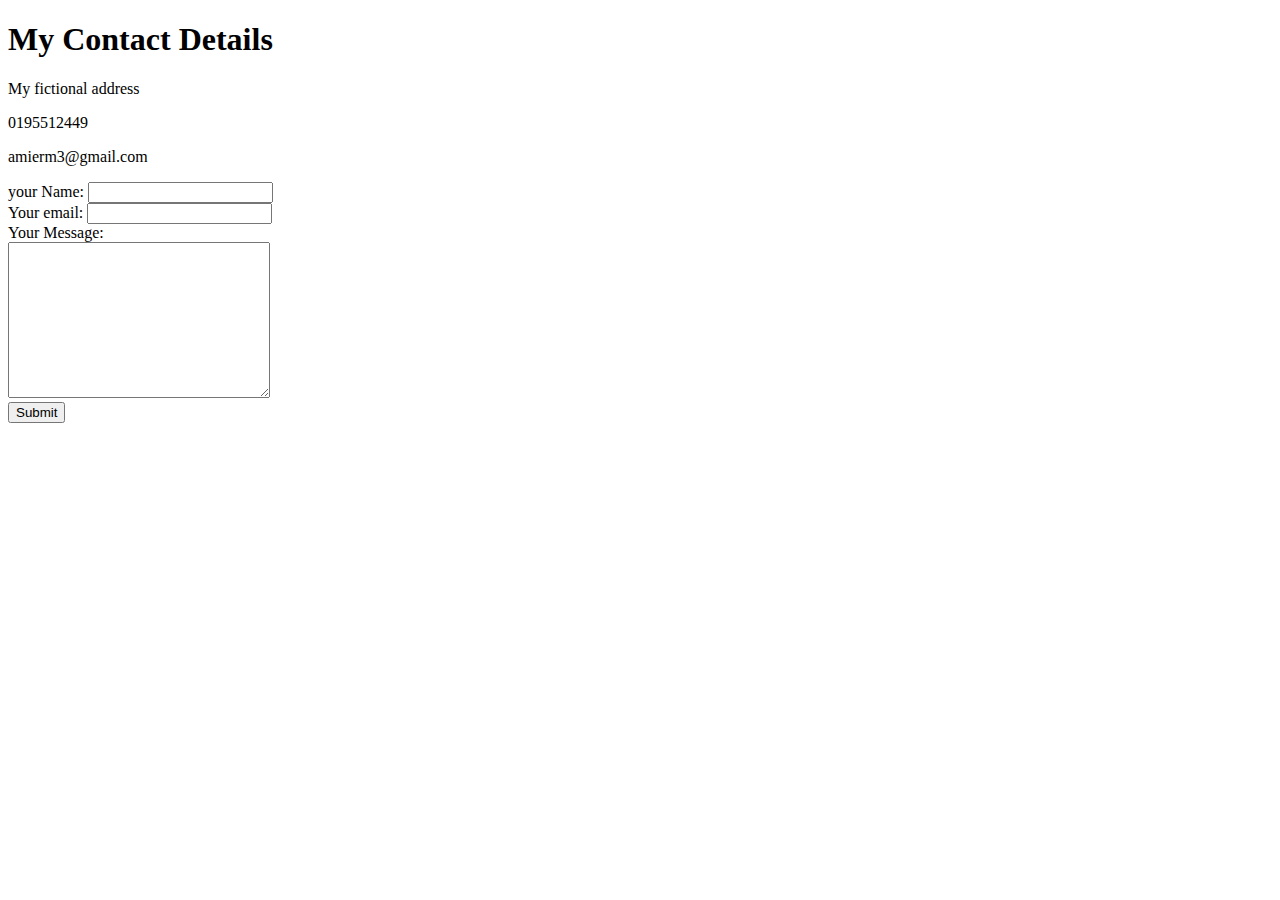
==== contact-me.html @ 285d408e "Add files via upload" ====
<!DOCTYPE html>
<html lang="en" dir="ltr">

<head>
  <meta charset="utf-8">
  <title>Contact me</title>
</head>

<body>
  <h1>My Contact Details</h1>
  <p>My fictional address</p>
  <p>0195512449</p>
  <p>amierm3@gmail.com</p>
  <form action="mailto:info@amiermazlan.com" method="post" enctype="text/plain">
    <label>your Name:</label>
    <input type="text" name="yourName" value=""><br>
    <label>Your email:</label>
    <input type="email" name="yourEmail" value=""><br>
    <label>Your Message:</label><br>
    <textarea name="yourMassage" rows="10" cols="30"></textarea><br>
    <input type="submit" name="">
  </form>
</body>

</html>
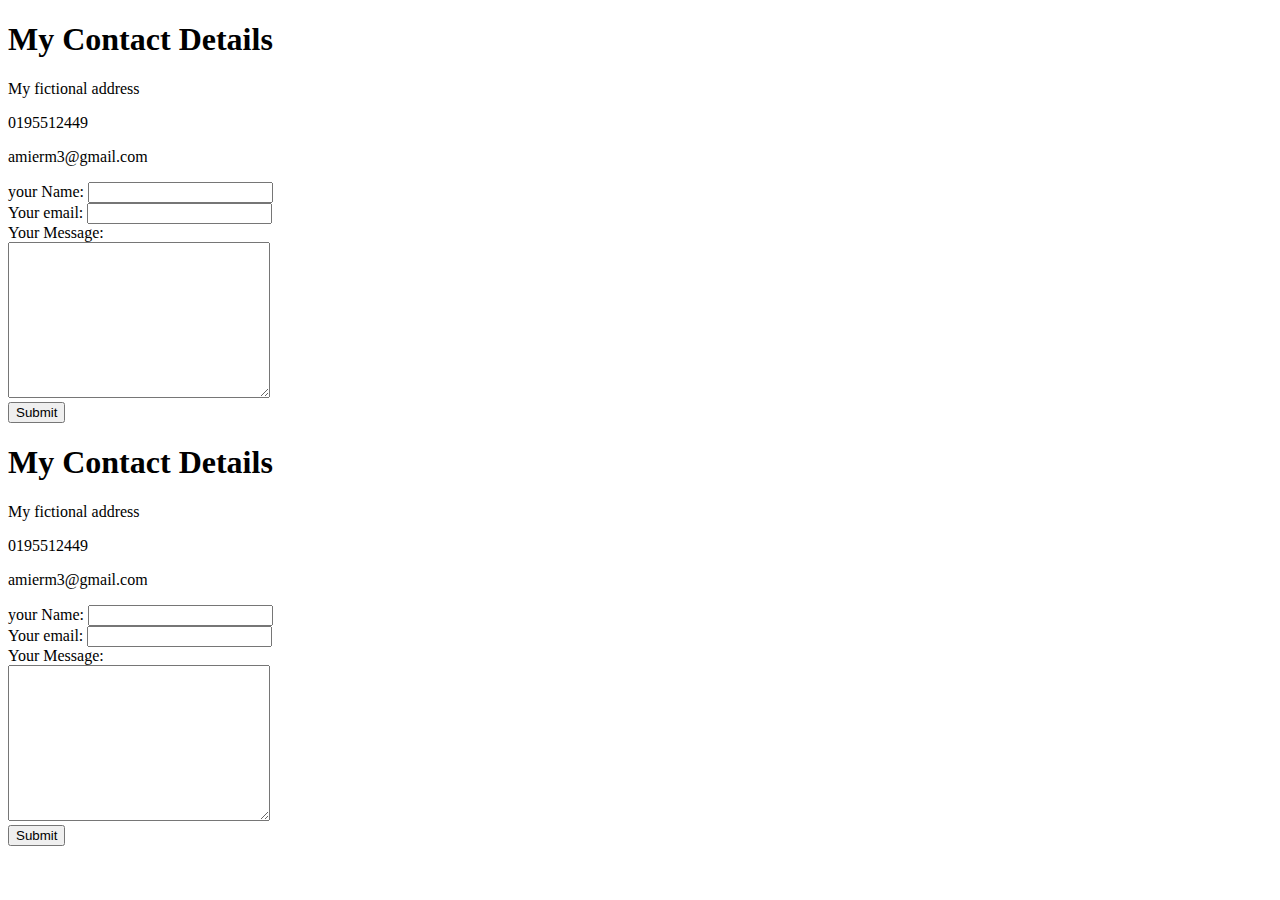
==== commit c1892897: "Merge branch 'main' of https://github.com/amiermmzln/cv into main" ====
--- a/contact-me.html
+++ b/contact-me.html
@@ -1,25 +1,52 @@
-<!DOCTYPE html>
-<html lang="en" dir="ltr">
-
-<head>
-  <meta charset="utf-8">
-  <title>Contact me</title>
-</head>
-
-<body>
-  <h1>My Contact Details</h1>
-  <p>My fictional address</p>
-  <p>0195512449</p>
-  <p>amierm3@gmail.com</p>
-  <form action="mailto:info@amiermazlan.com" method="post" enctype="text/plain">
-    <label>your Name:</label>
-    <input type="text" name="yourName" value=""><br>
-    <label>Your email:</label>
-    <input type="email" name="yourEmail" value=""><br>
-    <label>Your Message:</label><br>
-    <textarea name="yourMassage" rows="10" cols="30"></textarea><br>
-    <input type="submit" name="">
-  </form>
-</body>
-
-</html>
+
+<!DOCTYPE html>
+<html lang="en" dir="ltr">
+
+<head>
+  <meta charset="utf-8">
+  <title>Contact me</title>
+</head>
+
+<body>
+  <h1>My Contact Details</h1>
+  <p>My fictional address</p>
+  <p>0195512449</p>
+  <p>amierm3@gmail.com</p>
+  <form action="mailto:info@amiermazlan.com" method="post" enctype="text/plain">
+    <label>your Name:</label>
+    <input type="text" name="yourName" value=""><br>
+    <label>Your email:</label>
+    <input type="email" name="yourEmail" value=""><br>
+    <label>Your Message:</label><br>
+    <textarea name="yourMassage" rows="10" cols="30"></textarea><br>
+    <input type="submit" name="">
+  </form>
+</body>
+
+</html>
+
+<!DOCTYPE html>
+<html lang="en" dir="ltr">
+
+<head>
+  <meta charset="utf-8">
+  <title>Contact me</title>
+</head>
+
+<body>
+  <h1>My Contact Details</h1>
+  <p>My fictional address</p>
+  <p>0195512449</p>
+  <p>amierm3@gmail.com</p>
+  <form action="mailto:info@amiermazlan.com" method="post" enctype="text/plain">
+    <label>your Name:</label>
+    <input type="text" name="yourName" value=""><br>
+    <label>Your email:</label>
+    <input type="email" name="yourEmail" value=""><br>
+    <label>Your Message:</label><br>
+    <textarea name="yourMassage" rows="10" cols="30"></textarea><br>
+    <input type="submit" name="">
+  </form>
+</body>
+
+</html>
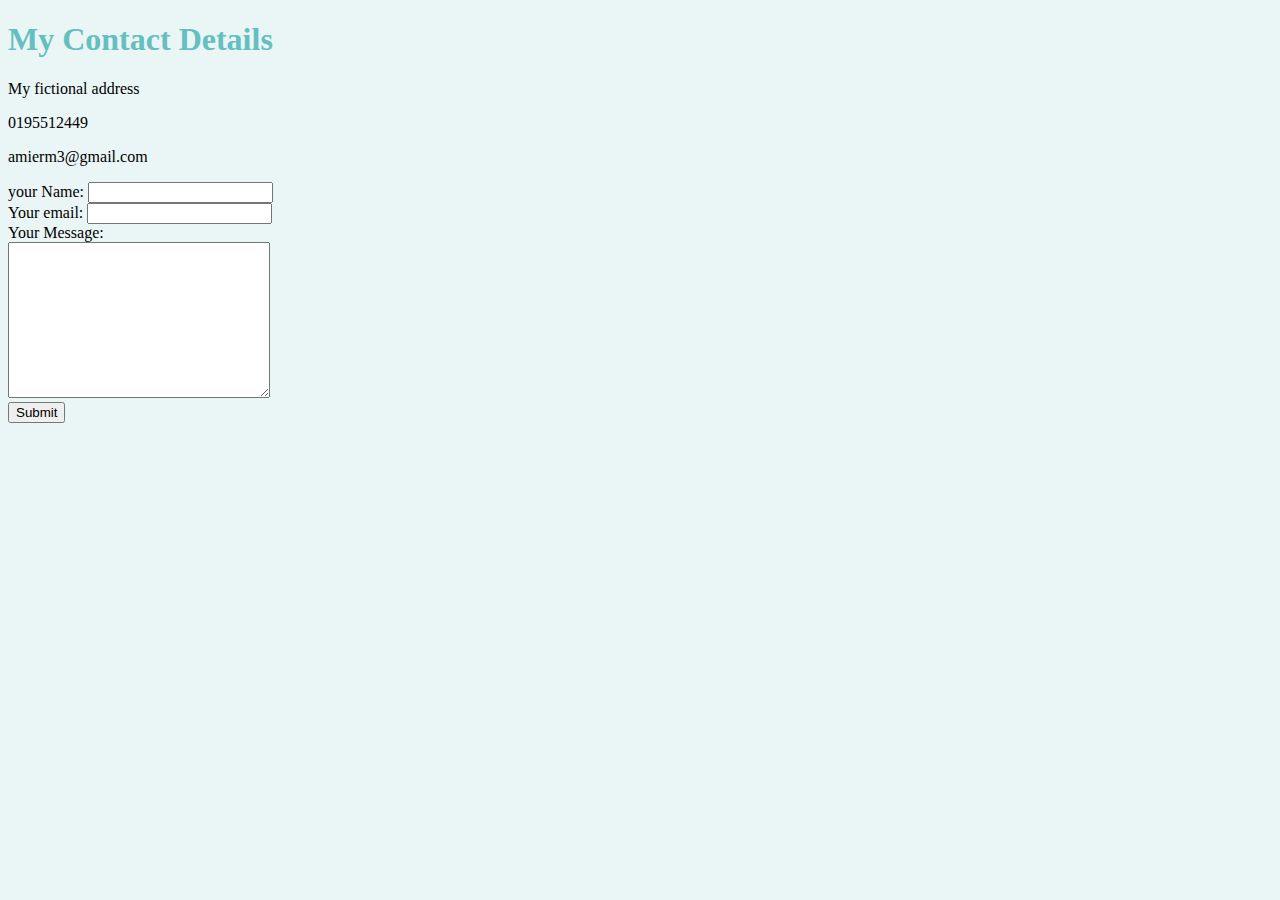
==== commit 3b3f43d8: "2" ====
--- a/contact-me.html
+++ b/contact-me.html
@@ -1,10 +1,10 @@
-
 <!DOCTYPE html>
 <html lang="en" dir="ltr">
 
 <head>
   <meta charset="utf-8">
   <title>Contact me</title>
+  <link rel="stylesheet" href="css/styles.css">
 </head>
 
 <body>
@@ -24,29 +24,3 @@
 </body>
 
 </html>
-
-<!DOCTYPE html>
-<html lang="en" dir="ltr">
-
-<head>
-  <meta charset="utf-8">
-  <title>Contact me</title>
-</head>
-
-<body>
-  <h1>My Contact Details</h1>
-  <p>My fictional address</p>
-  <p>0195512449</p>
-  <p>amierm3@gmail.com</p>
-  <form action="mailto:info@amiermazlan.com" method="post" enctype="text/plain">
-    <label>your Name:</label>
-    <input type="text" name="yourName" value=""><br>
-    <label>Your email:</label>
-    <input type="email" name="yourEmail" value=""><br>
-    <label>Your Message:</label><br>
-    <textarea name="yourMassage" rows="10" cols="30"></textarea><br>
-    <input type="submit" name="">
-  </form>
-</body>
-
-</html>
--- a/css/styles.css
+++ b/css/styles.css
@@ -0,0 +1,20 @@
+body{
+  background-color: #EAF6F6;
+}
+hr{
+  border-style: none;
+  border-top-style: dotted;
+  border-color: grey;
+  border-width: 8px;
+  width: 10%;
+}
+h1{
+  color: #66BFBF;
+}
+h3{
+  color: #66BFBF;
+}
+
+img{
+  height: 150px;
+}
